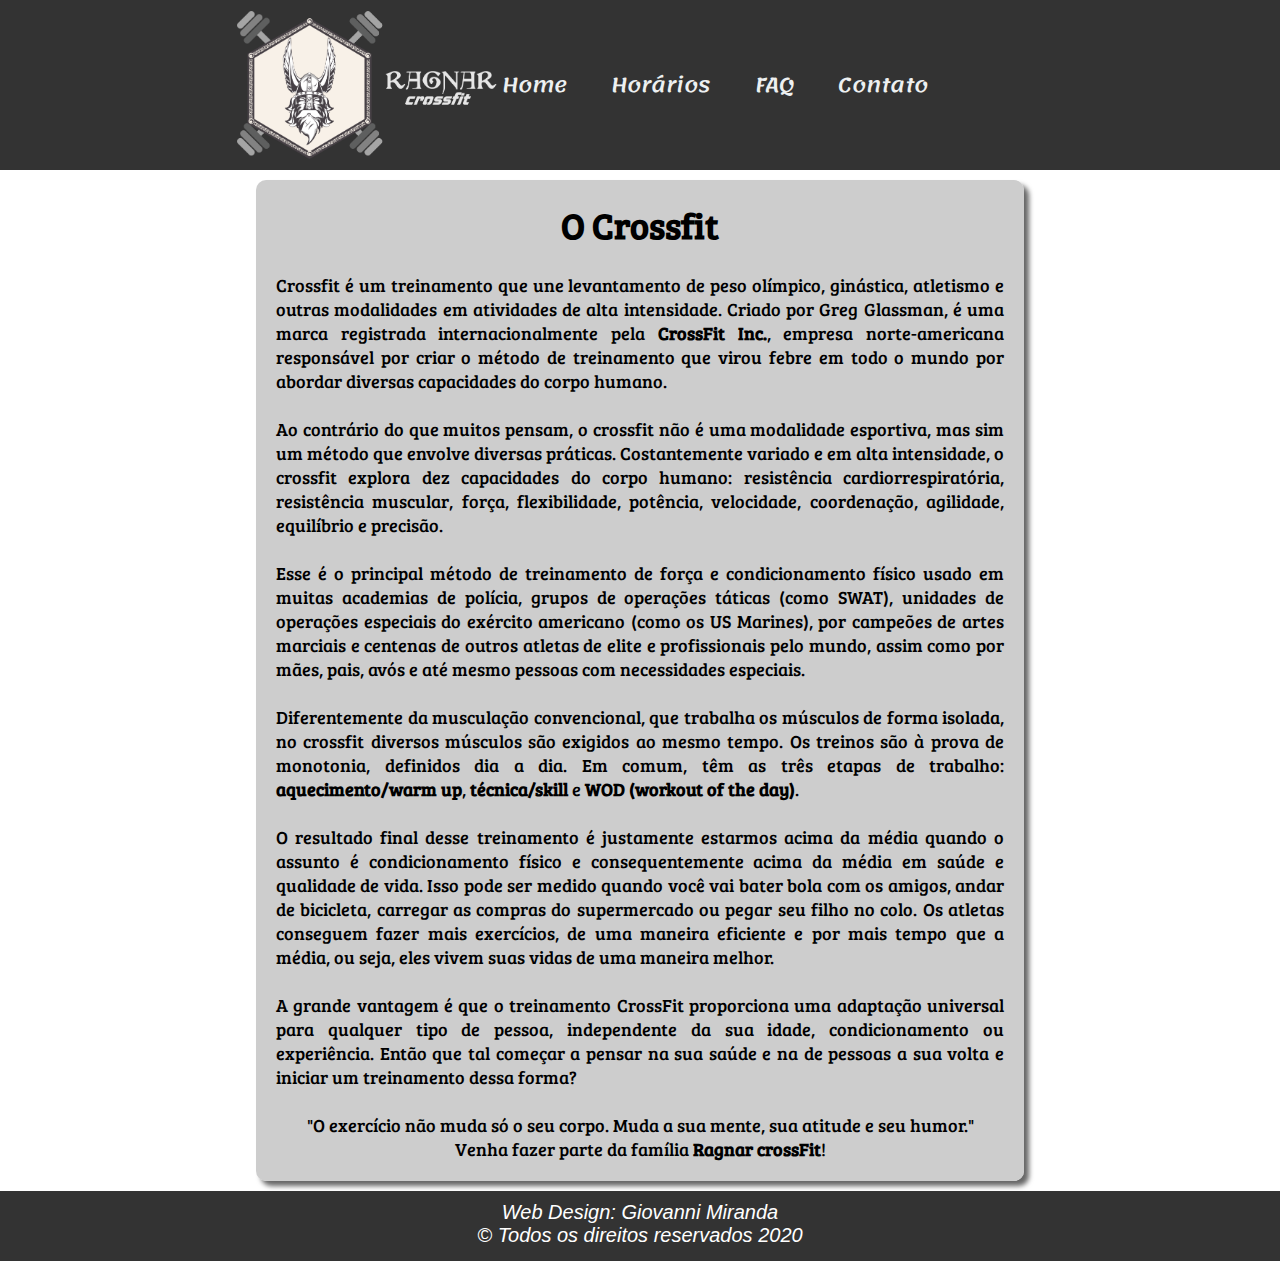
==== index.html @ 5e4cc864 "Update and rename home.html to index.html" ====
<!DOCTYPE html>
<html lang="pt-br">
    <head>
        <meta charset="utf-8">
        <meta http-equiv="X-UA-Compatible" content="IE=edge">
        <title>Ragnar Crossfit</title>
        <meta name="viewport" content="width=device-width, initial-scale=1">
        <link rel="stylesheet" href="css/stylesheet.css">
    </head>

    <style>
        body{
        background-image: url('img/fundo.jpg');
        background-attachment: fixed;
        background-size: cover;
        background-repeat: no-repeat;
        width: 100%;
        height: 100%;
        }
    </style>

    <body>
        <header>
            <img class="logo" src="img/logo.png" alt="ragnar logo">
        <nav>
            <ul class="navbar">
                <li><a href="index.html">Home</a></li>
                <li><a href="horarios.html">Horários</a></li>
                <li><a href="faq.html">FAQ</a></li>
                <li><a href="contato.html">Contato</a></li>
            </ul>
        </nav>
        </header>

        <div class="corpo">
            <h1 style="text-align: center;">O Crossfit</h1><br>

            <p>Crossfit é um treinamento que une levantamento de peso olímpico, ginástica, atletismo e outras modalidades em atividades de alta intensidade.
                Criado por Greg Glassman, é uma marca registrada internacionalmente pela <strong>CrossFit Inc.</strong>, empresa norte-americana responsável por criar o método
                de treinamento que virou febre em todo o mundo por abordar diversas capacidades do corpo humano.</p><br>

            <p>Ao contrário do que muitos pensam, o crossfit não é uma modalidade esportiva, mas sim um método que envolve diversas práticas. Costantemente variado
                e em alta intensidade, o crossfit explora dez capacidades do corpo humano: resistência cardiorrespiratória, resistência muscular, força, flexibilidade,
                potência, velocidade, coordenação, agilidade, equilíbrio e precisão.</p><br>

            <p>Esse é o principal método de treinamento de força e condicionamento físico usado em muitas academias de polícia, grupos de operações táticas (como SWAT),
                unidades de operações especiais do exército americano (como os US Marines), por campeões de artes marciais e centenas de outros atletas de elite e
                profissionais pelo mundo, assim como por mães, pais, avós e até mesmo pessoas com necessidades especiais.</p><br>

            <p>Diferentemente da musculação convencional, que trabalha os músculos de forma isolada, no crossfit diversos músculos são exigidos ao mesmo tempo. 
                Os treinos são à prova de monotonia, definidos dia a dia. Em comum, têm as três etapas de trabalho: <strong>aquecimento/warm up</strong>, <strong>técnica/skill</strong> e
                <strong>WOD (workout of the day)</strong>.</p><br>

            <p>O resultado final desse treinamento é justamente estarmos acima da média quando o assunto é condicionamento físico e consequentemente acima da média em saúde
                e qualidade de vida. Isso pode ser medido quando você vai bater bola com os amigos, andar de bicicleta, carregar as compras do supermercado ou pegar seu filho
                no colo. Os atletas conseguem fazer mais exercícios, de uma maneira eficiente e por mais tempo que a média, ou seja, eles vivem suas vidas de uma maneira melhor.</p><br>

            <p>A grande vantagem é que o treinamento CrossFit proporciona uma adaptação universal para qualquer tipo de pessoa, independente da sua idade, condicionamento
                ou experiência. Então que tal começar a pensar na sua saúde e na de pessoas a sua volta e iniciar um treinamento dessa forma?</p><br>

            <p style="text-align: center;">"O exercício não muda só o seu corpo. Muda a sua mente, sua atitude e seu humor."</p> 
            <p style="text-align: center;">Venha fazer parte da família <strong>Ragnar crossFit</strong>!</p>

        </div>

        <div class="rodape">
            <address>
                Web Design: Giovanni Miranda<br>
                &copy; Todos os direitos reservados 2020
        </div>

    </body>
</html>
---- css/stylesheet.css ----
@import url('https://fonts.googleapis.com/css2?family=Lemonada:wght@500&display=swap');
@import url('https://fonts.googleapis.com/css2?family=Bree+Serif&family=Oswald&display=swap');
@import url('https://fonts.googleapis.com/css2?family=Playfair+Display+SC&display=swap');

*, *::before, *::after {
    box-sizing: inherit;
    margin: 0;
    padding: 0;
}

html {
    box-sizing: border-box;
}
/* Cabeçalho */

header {
    display: flex;
    justify-content: space-between;
    align-items: center;
    padding: 30px 15%;
    background-color: rgba(0, 0, 0, 0.8);
    height: 170px;
}

.logo {
    position: relative;
    left: 5%;
    width: 260px;
    cursor: pointer;
}

.navbar {
    list-style: none;
    position: relative;
    top: 40%;
    right: 30%;
}

.navbar li{
    display: inline-block;
    padding: 0px 20px;
}

.navbar li a{
    transition: all 0.3s ease 0s;
}

.navbar li a:hover{
    color: rgb(149, 222, 240);
}

/* Corpo */

.corpo {
    width: 60%;
    padding: 20px;
    margin: 0 auto;
    margin-top: 10px;
    margin-bottom: 10px;
    border-radius: 10px;
    box-shadow: 5px 5px 5px rgba(0, 0, 0, 0.6);
    text-align: justify;
    font-family: 'Bree Serif', serif;
    font-weight: 400;
    font-size: 18px;
    background-color: rgba(192, 192, 192, 0.8);
}

li, a {
    font-family: "Lemonada", cursive;
    font-weight: 500;
    font-size: 20px;
    color: #edf0f1;
    text-decoration: none;
}

h2 {
    margin-bottom: 5px;
}

table {
    margin-top: 20px;
    table-layout: fixed;
    width: 100%;
    border-collapse: collapse;
    border: 3px solid black;
    font-family: 'Playfair Display SC', serif;
    font-weight: 900;
    font-size: 18px;
}

th, td {
    padding: 10px;
}

th, td, tr {
    text-align: center;
    border: 2px solid black ;
}

hr {
    border-top: 2px dotted rgba(255, 255, 255, .5);
}

.card {
    width: 70%;
    background-color: #0e1314;
    border-radius: 10px;
    margin: 20px auto;
    padding: 10px;
    box-shadow: 5px 5px 5px rgba(0, 0, 0, .5);
}

.card-link {
    font-size: 18pt;
    font-family: 'Bree Serif', serif;
    font-weight: 400;
    color: rgba(255, 255, 255, .8);
    display: flex;
    align-items: center;
    justify-content: space-between;
    padding: 5px 0;
}

.card-link {
    color: #e7d5ff;
    padding: 5px;
    text-decoration: none;
}

.card-header {
    border-radius: 10px;
    background-color: #14191b;
}

.card-body {
    border-left: 5px solid #8fc460;
    padding: 10px 10px 10px 10px;
    background-color: #0d181a;
    border-radius: 5px;

}

.card-body p {
    margin: 0 auto;
    color: rgba(255, 255, 255, .8);
}
/* Rodapé */

.rodape {
    padding-top: 10px;
    text-align: center;
    font-family: "Lexad Giga", sans-serif;
    font-weight: 400;
    font-size: 20px;
    color: white;
    background-color: rgba(0, 0, 0, 0.8);
    height: 70px;
}
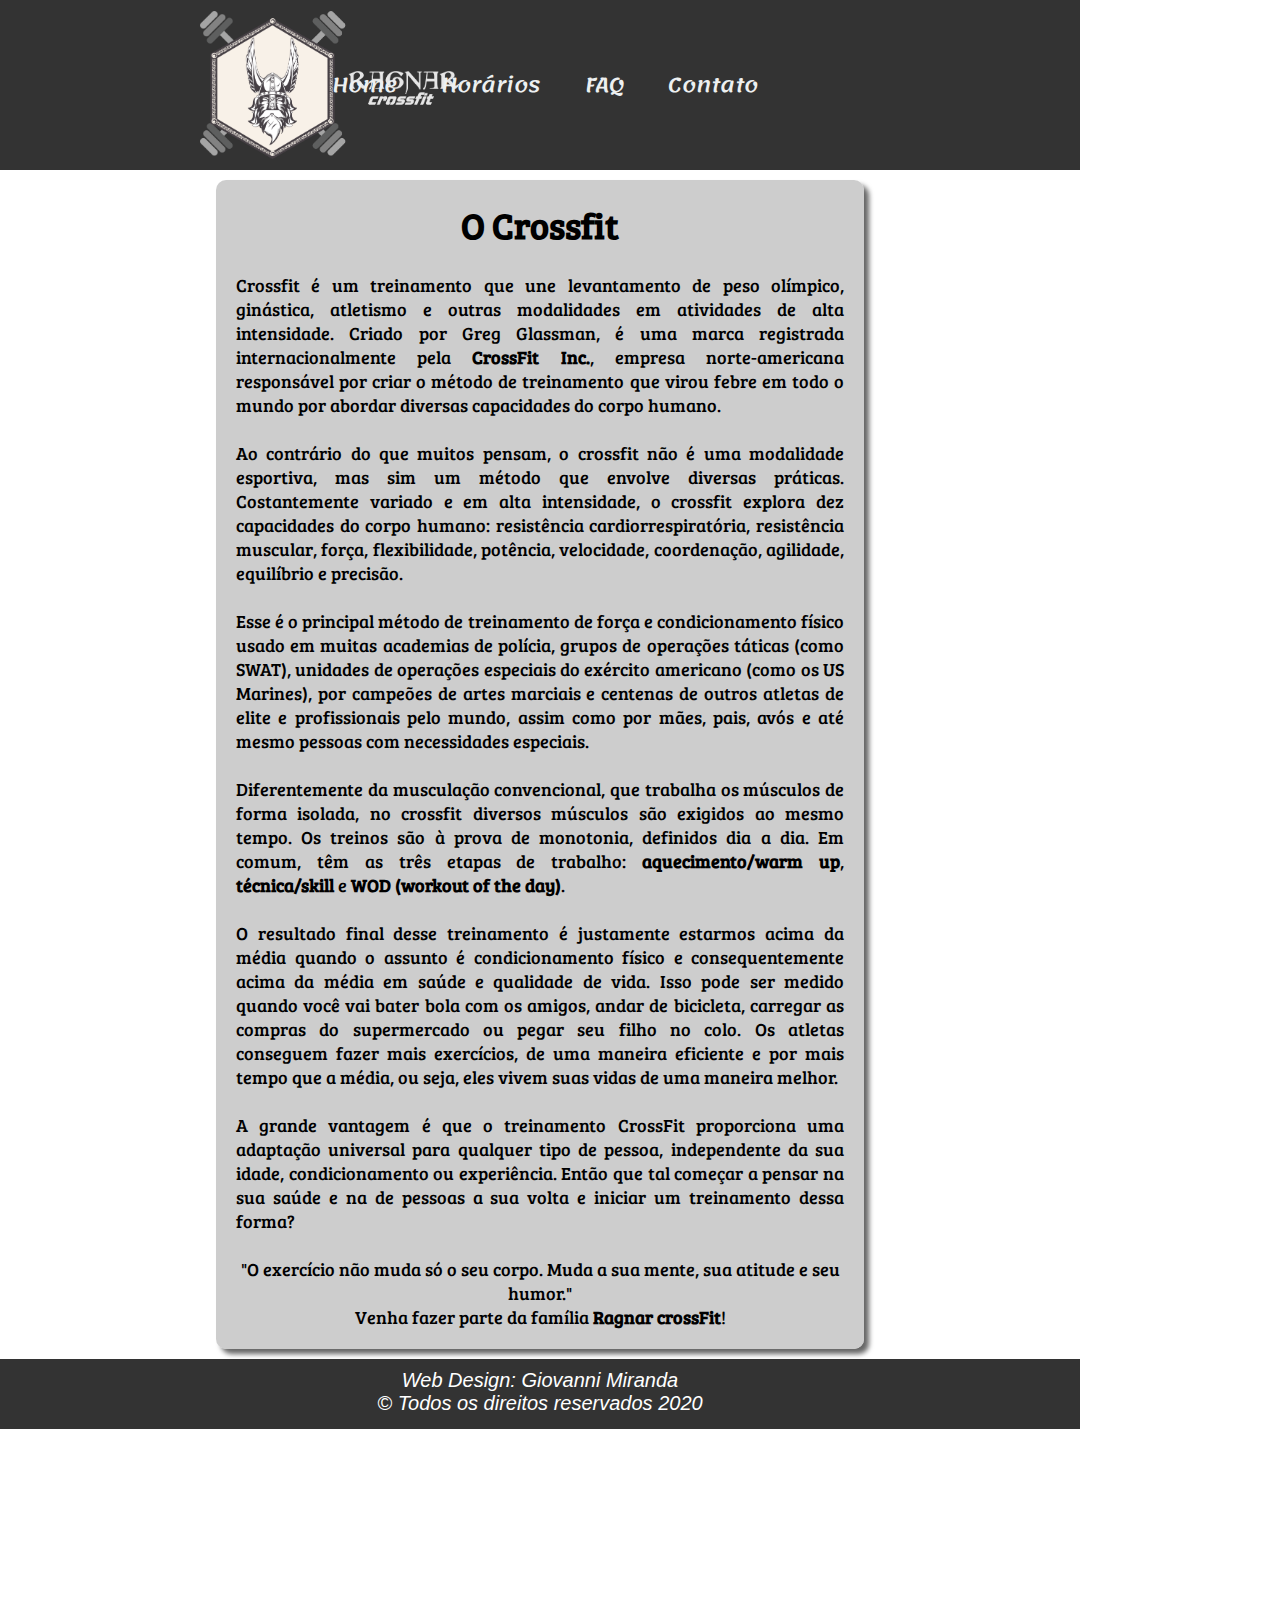
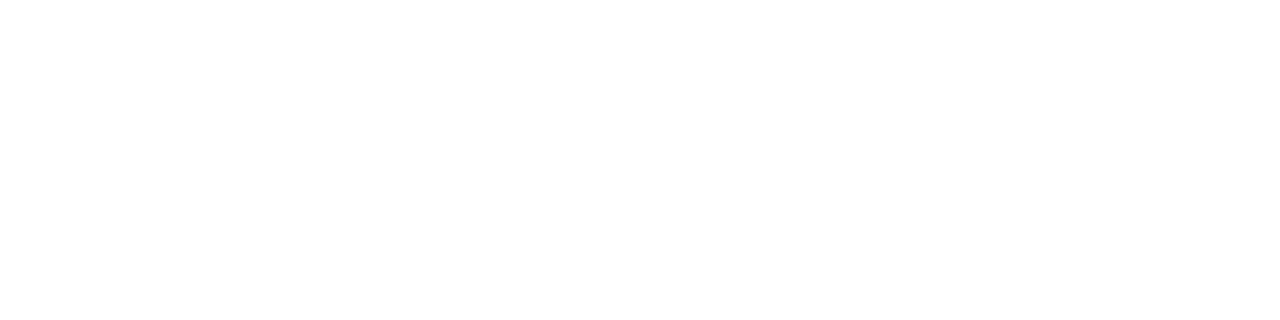
==== commit 77a0048b: "Update index.html" ====
--- a/index.html
+++ b/index.html
@@ -14,8 +14,8 @@
         background-attachment: fixed;
         background-size: cover;
         background-repeat: no-repeat;
-        width: 100%;
-        height: 100%;
+        width: 1080px;
+        height: 1920px;
         }
     </style>
 
@@ -67,6 +67,7 @@
             <address>
                 Web Design: Giovanni Miranda<br>
                 &copy; Todos os direitos reservados 2020
+            </address>
         </div>
 
     </body>
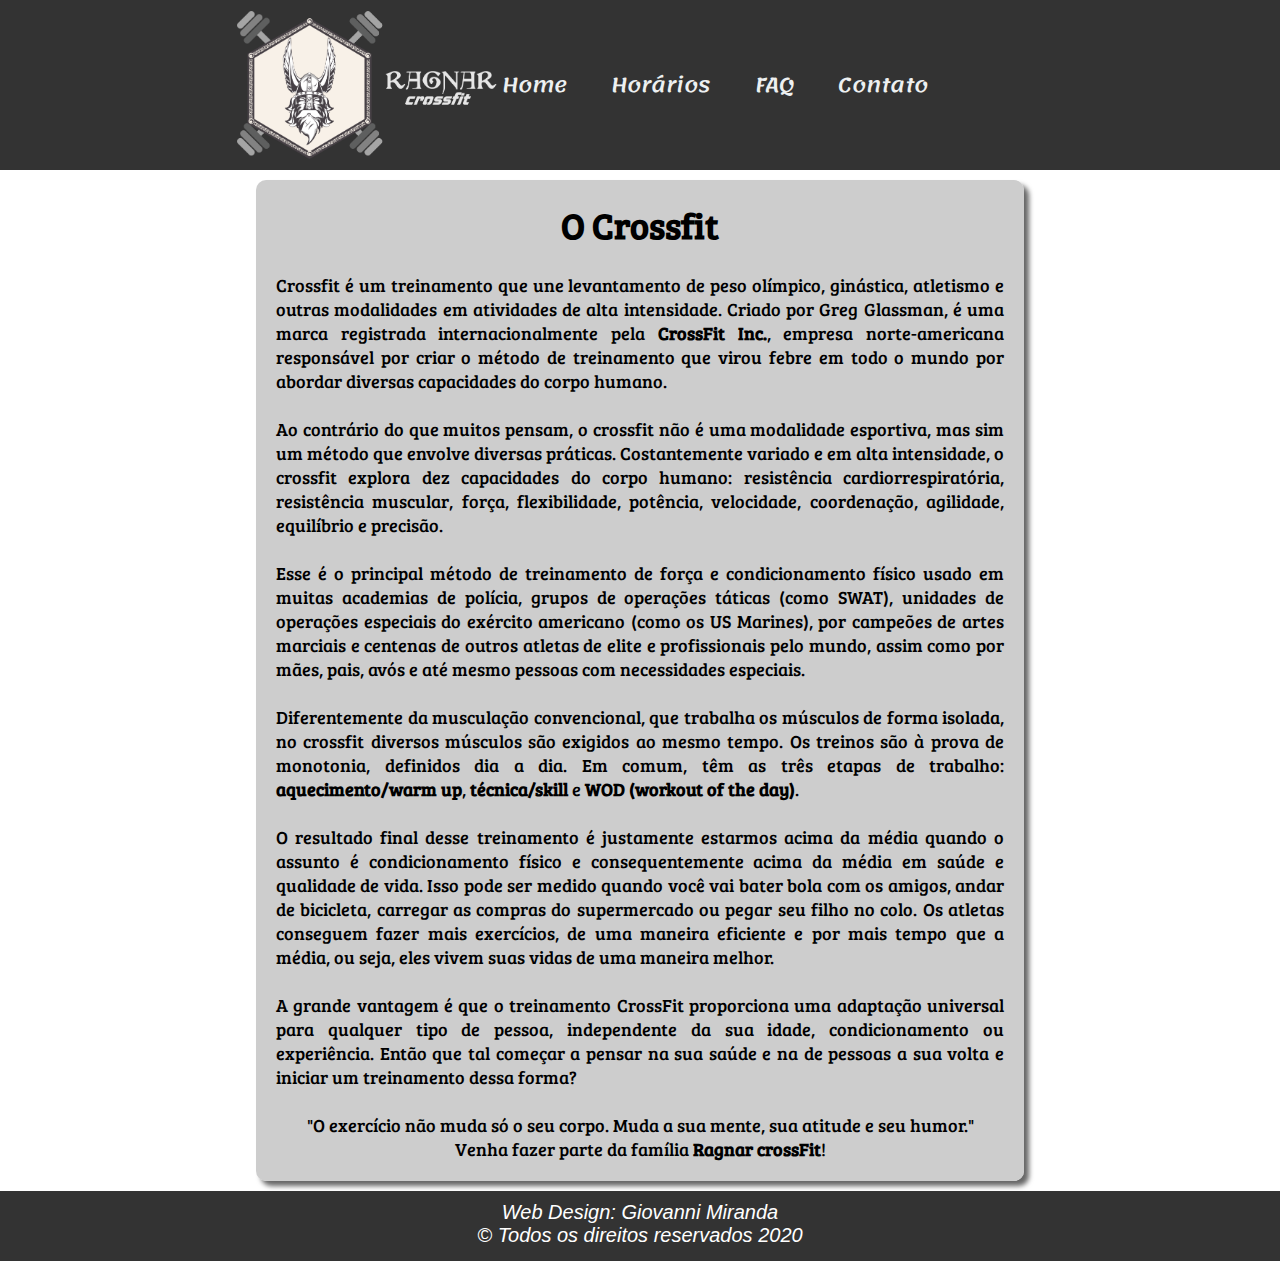
==== commit 3e3ce201: "Update index.html" ====
--- a/index.html
+++ b/index.html
@@ -14,8 +14,8 @@
         background-attachment: fixed;
         background-size: cover;
         background-repeat: no-repeat;
-        width: 1080px;
-        height: 1920px;
+        width: 100%;
+        height: 100%;
         }
     </style>
 
